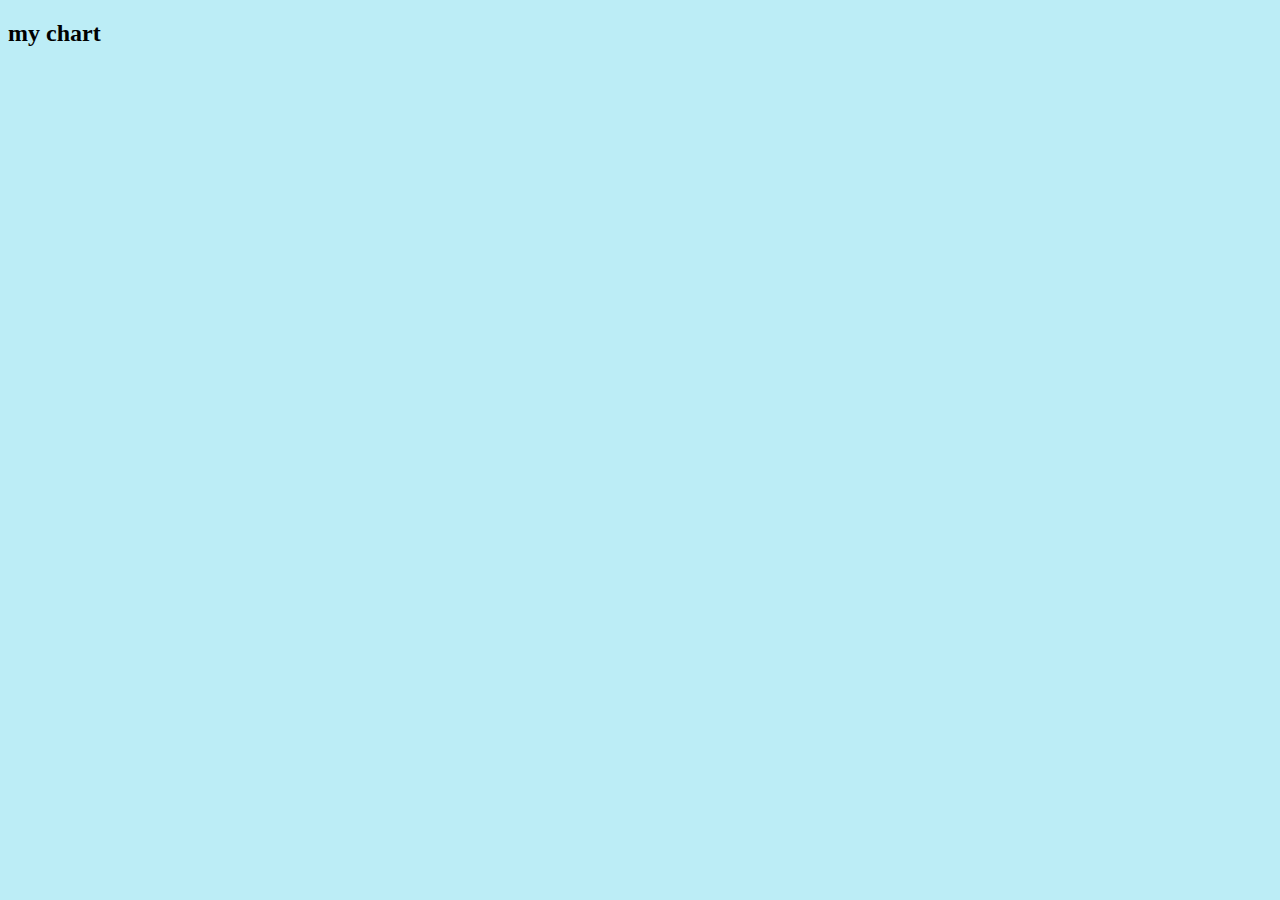
==== bar_chart/index.html @ 354b6e47 "first commit" ====
<!DOCTYPE html>
<html>
<head>
  <meta charset="utf-8" />
  <meta http-equiv="X-UA-Compatible" content="IE=edge">
  <title>World's Tallest Buildings</title>
  <meta name="viewport" content="width=device-width, initial-scale=1">
  <link rel="stylesheet" type="text/css" media="screen" href="main.css" />
  <script src="main.js"></script>
</head>
<body>
  <h2>my chart</h2>
  <div class='chart'></div>
</body>
</html>
---- bar_chart/main.css ----
body {
  background: #BCEDF6;
}

.chart div {
  font: 10px sans-serif;
  background-color:#104547;
  text-align: right;
  padding: 2rem;
  margin: 1px;
  color: #FF99C9;
  border-radius: 1.5px;
  font-size: 1rem;
}
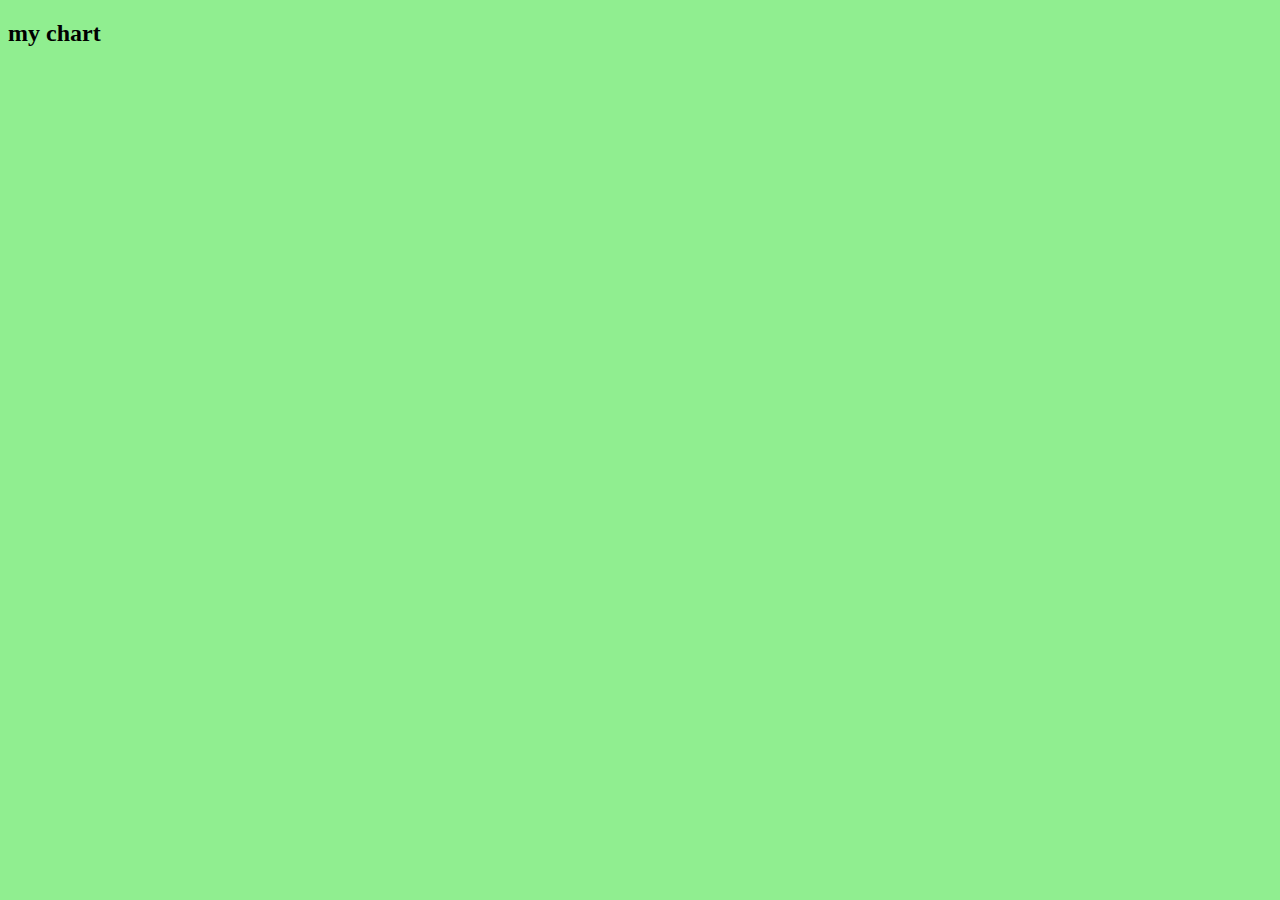
==== commit 86b1ecb7: "bars represent height of buildings" ====
--- a/bar_chart/index.html
+++ b/bar_chart/index.html
@@ -6,7 +6,8 @@
   <title>World's Tallest Buildings</title>
   <meta name="viewport" content="width=device-width, initial-scale=1">
   <link rel="stylesheet" type="text/css" media="screen" href="main.css" />
-  <script src="main.js"></script>
+  <script defer src="https://d3js.org/d3.v4.js"></script>
+  <script async src="main.js"></script>
 </head>
 <body>
   <h2>my chart</h2>
--- a/bar_chart/main.css
+++ b/bar_chart/main.css
@@ -1,14 +1,7 @@
 body {
-  background: #BCEDF6;
+  background: lightgreen;
 }
 
-.chart div {
-  font: 10px sans-serif;
-  background-color:#104547;
-  text-align: right;
-  padding: 2rem;
-  margin: 1px;
-  color: #FF99C9;
-  border-radius: 1.5px;
-  font-size: 1rem;
-}
+.chart {
+  background: white;
+}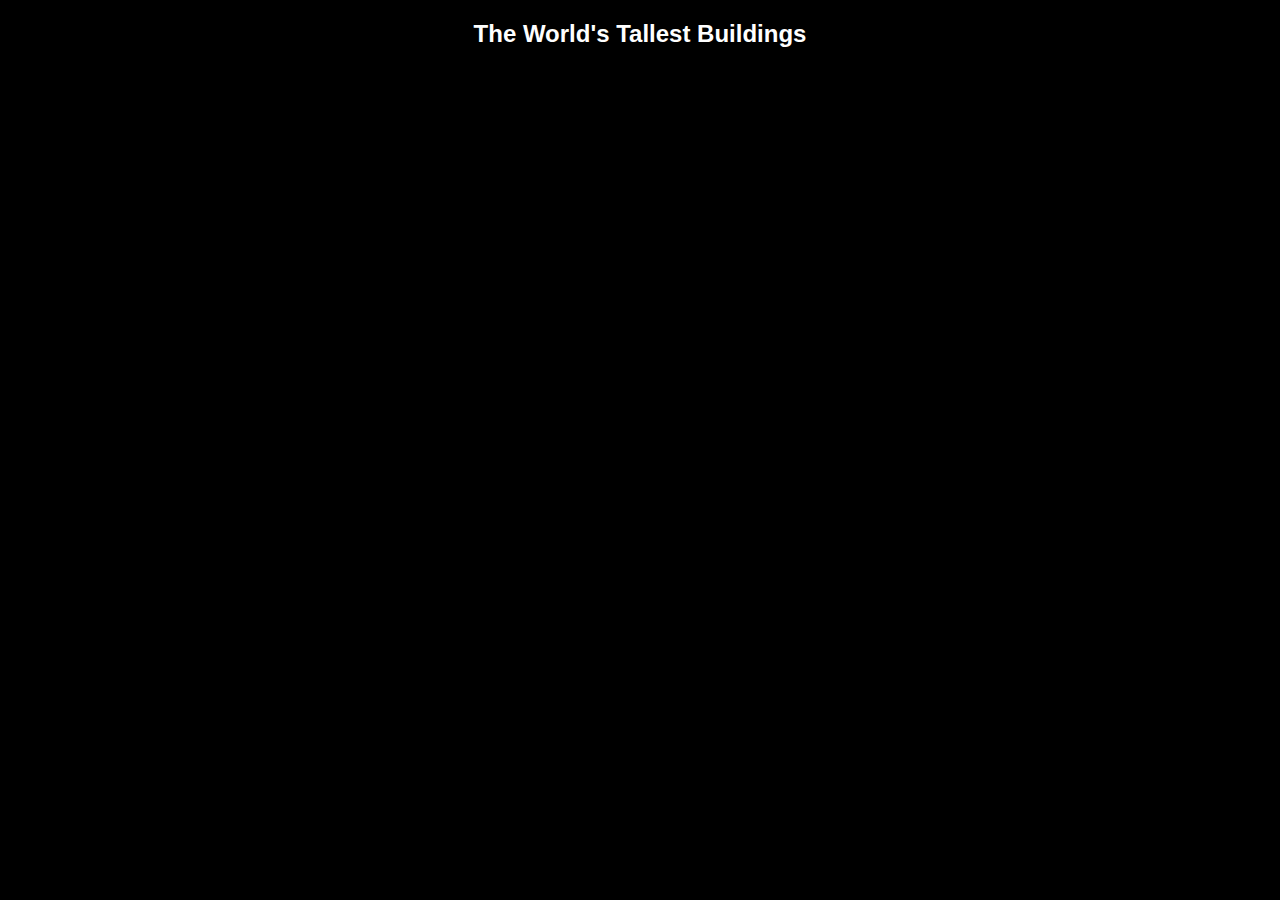
==== commit ed159ea9: "add labels and fix layout for bar-chart" ====
--- a/bar_chart/index.html
+++ b/bar_chart/index.html
@@ -7,10 +7,10 @@
   <meta name="viewport" content="width=device-width, initial-scale=1">
   <link rel="stylesheet" type="text/css" media="screen" href="main.css" />
   <script defer src="https://d3js.org/d3.v4.js"></script>
-  <script async src="main.js"></script>
+  <script defer src="main.js"></script>
 </head>
 <body>
-  <h2>my chart</h2>
+  <h2>The World's Tallest Buildings</h2>
   <div class='chart'></div>
 </body>
 </html>--- a/bar_chart/main.css
+++ b/bar_chart/main.css
@@ -1,7 +1,10 @@
 body {
-  background: lightgreen;
+  background: black;
+  color: white;
+  text-align: center;
+  font-family: Lucida, sans-serif;
 }
 
-.chart {
+svg {
   background: white;
 }